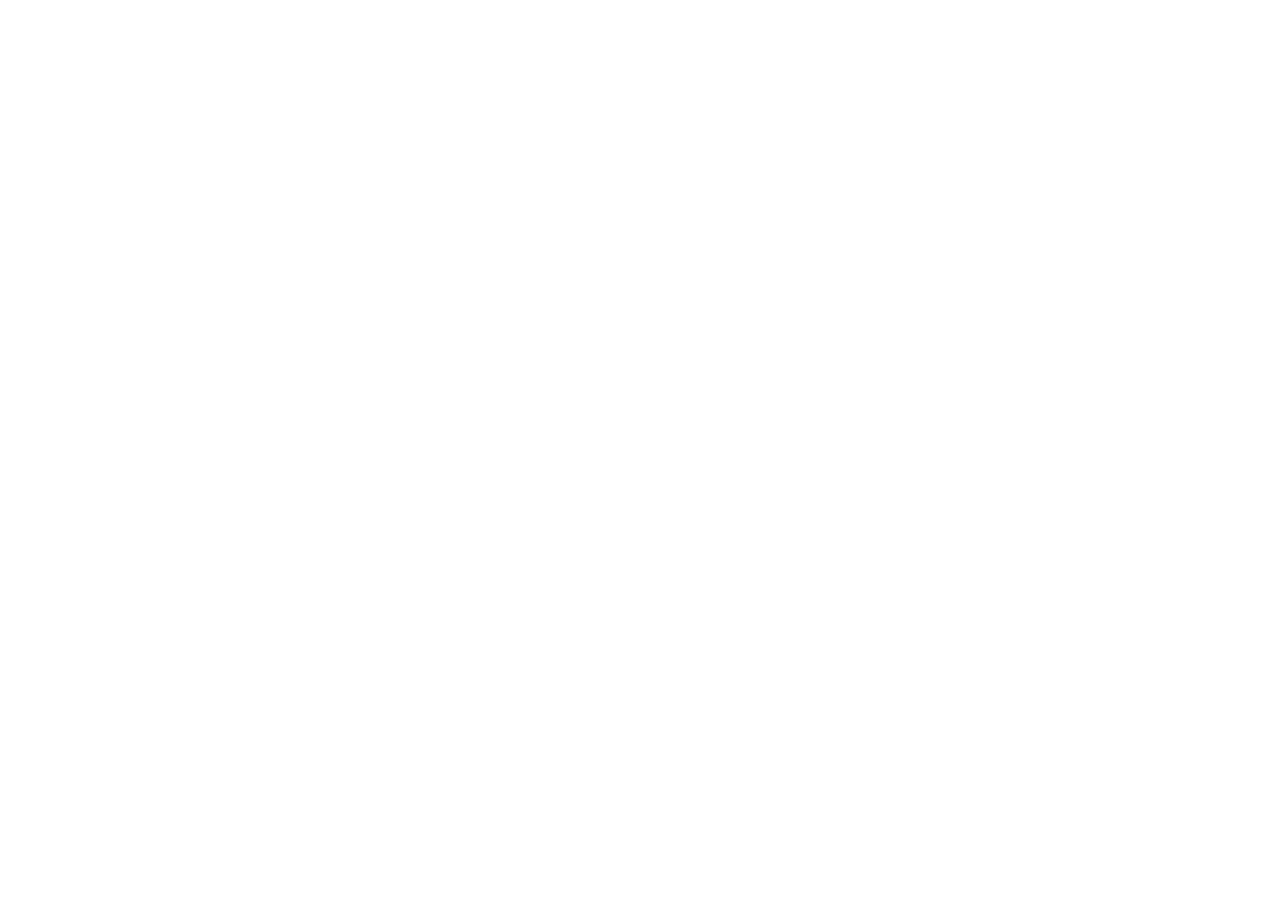
==== index.html @ 5b9aa0db "created" ====
<!DOCTYPE html>
<html lang="en">
<head>
    <meta charset="UTF-8">
    <meta http-equiv="X-UA-Compatible" content="IE=edge">
    <meta name="viewport" content="width=device-width, initial-scale=1.0">
    <title>Document</title>
    <link rel="stylesheet" href="style.css">
</head>
<body>
<script src="index.js"></script>    
</body>
</html>
---- style.css ----

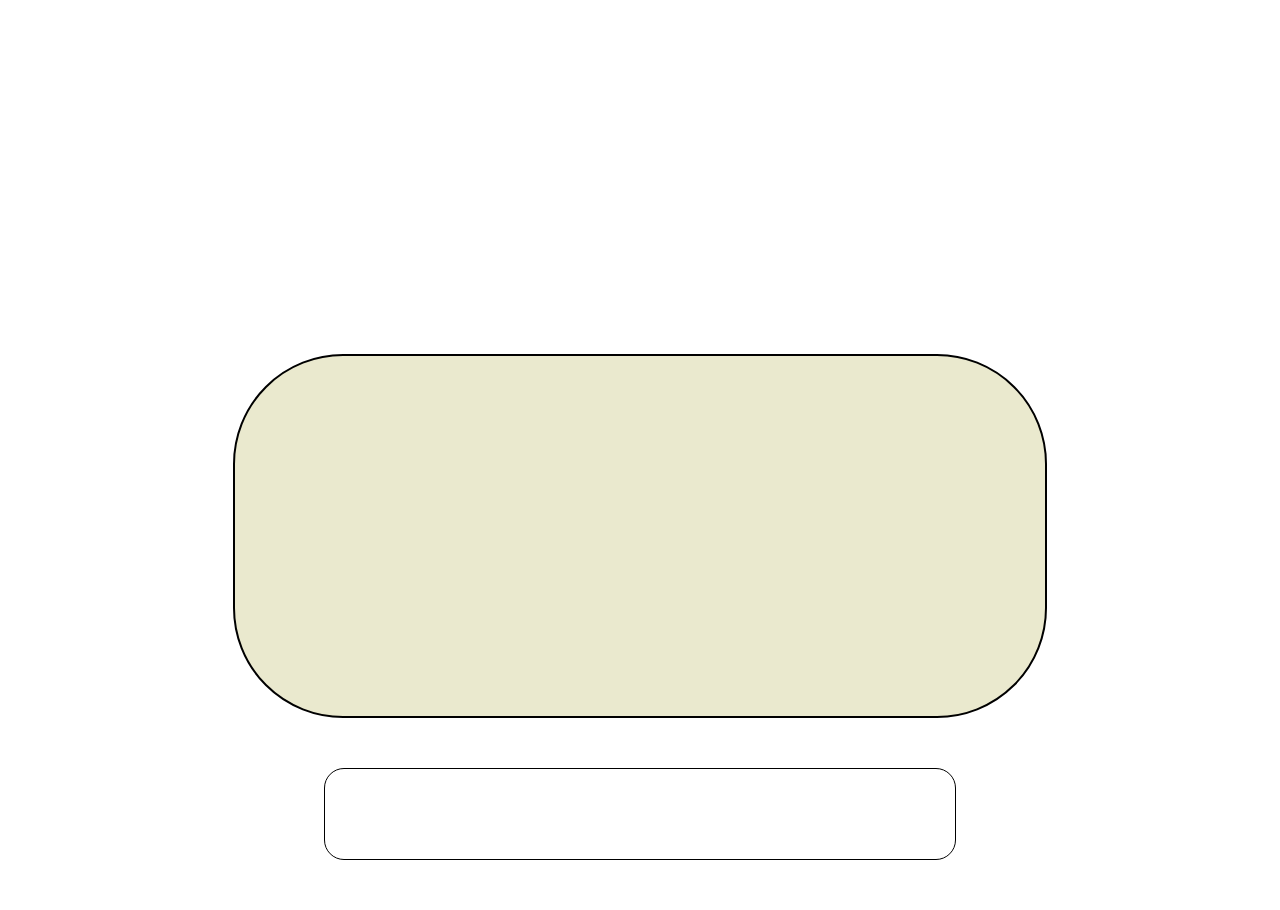
==== commit 7e811f8b: "css" ====
--- a/index.html
+++ b/index.html
@@ -8,6 +8,9 @@
     <link rel="stylesheet" href="style.css">
 </head>
 <body>
+    <div id="main-container"></div>
+        <div class="question-container"></div>
+        <div id="score"></div>
 <script src="index.js"></script>    
 </body>
 </html>--- a/style.css
+++ b/style.css
@@ -1 +1,37 @@
+body{
+    background: url("https://image.shutterstock.com/image-vector/monochrome-seamless-pattern-puzzles-riddles-600w-1342898162.jpg");
+    max-width: 100%;
+    max-height: 100%;
+    display: flexbox;
+    justify-content: center;
+   
+}
 
+.question-container{
+    display: flex;
+    border:solid;
+    border-width: 2px;
+    width: 90vh;
+    align-items: center;
+    margin-left: auto;
+    margin-right: auto;
+    margin-top: 28%;
+    background-color:rgba(232, 231, 200, 0.899);
+    border-radius: 110px;
+    min-height: 40vh;
+
+    
+}
+
+#score{
+    display: flex;
+    border: solid;
+    border-width: 1px;
+    width: 70vh;
+    height:10vh;
+    border-radius: 20px;
+    margin: 50px auto;
+
+
+
+}
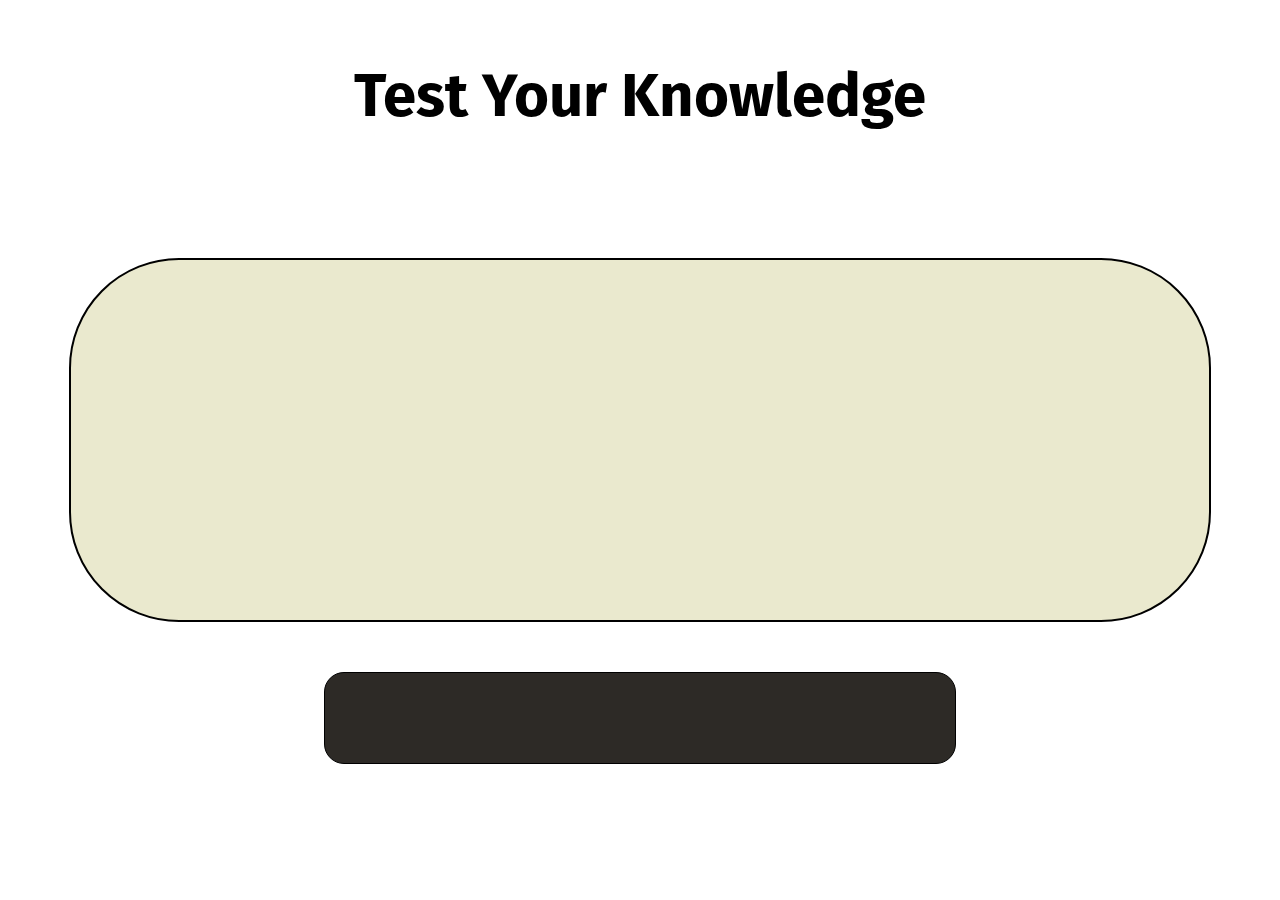
==== commit ccbbea1a: "js" ====
--- a/index.html
+++ b/index.html
@@ -1,6 +1,8 @@
 <!DOCTYPE html>
 <html lang="en">
-<head>
+    <link rel="preconnect" href="https://fonts.googleapis.com">
+    <link rel="preconnect" href="https://fonts.gstatic.com" crossorigin>
+    <link href="https://fonts.googleapis.com/css2?family=Fira+Sans:ital,wght@0,800;1,700&display=swap" rel="stylesheet"><head>
     <meta charset="UTF-8">
     <meta http-equiv="X-UA-Compatible" content="IE=edge">
     <meta name="viewport" content="width=device-width, initial-scale=1.0">
@@ -8,6 +10,7 @@
     <link rel="stylesheet" href="style.css">
 </head>
 <body>
+    <h1 id="intro">Test Your Knowledge</h1>
     <div id="main-container"></div>
         <div class="question-container"></div>
         <div id="score"></div>
--- a/style.css
+++ b/style.css
@@ -11,11 +11,11 @@
     display: flex;
     border:solid;
     border-width: 2px;
-    width: 90vh;
+    width: 90%;
     align-items: center;
     margin-left: auto;
     margin-right: auto;
-    margin-top: 28%;
+    margin-top: 10%;
     background-color:rgba(232, 231, 200, 0.899);
     border-radius: 110px;
     min-height: 40vh;
@@ -31,7 +31,17 @@
     height:10vh;
     border-radius: 20px;
     margin: 50px auto;
+    background-color: #2d2a26;
+}
+
+h1{
+    
+    margin: 20px auto;
+    text-align: center;
+    margin-top: 60px;
+    font-family: 'Fira Sans', sans-serif;
+    font-size: 60px;
+}    
 
 
-
-}
+font-family: 'Oswald', sans-serif;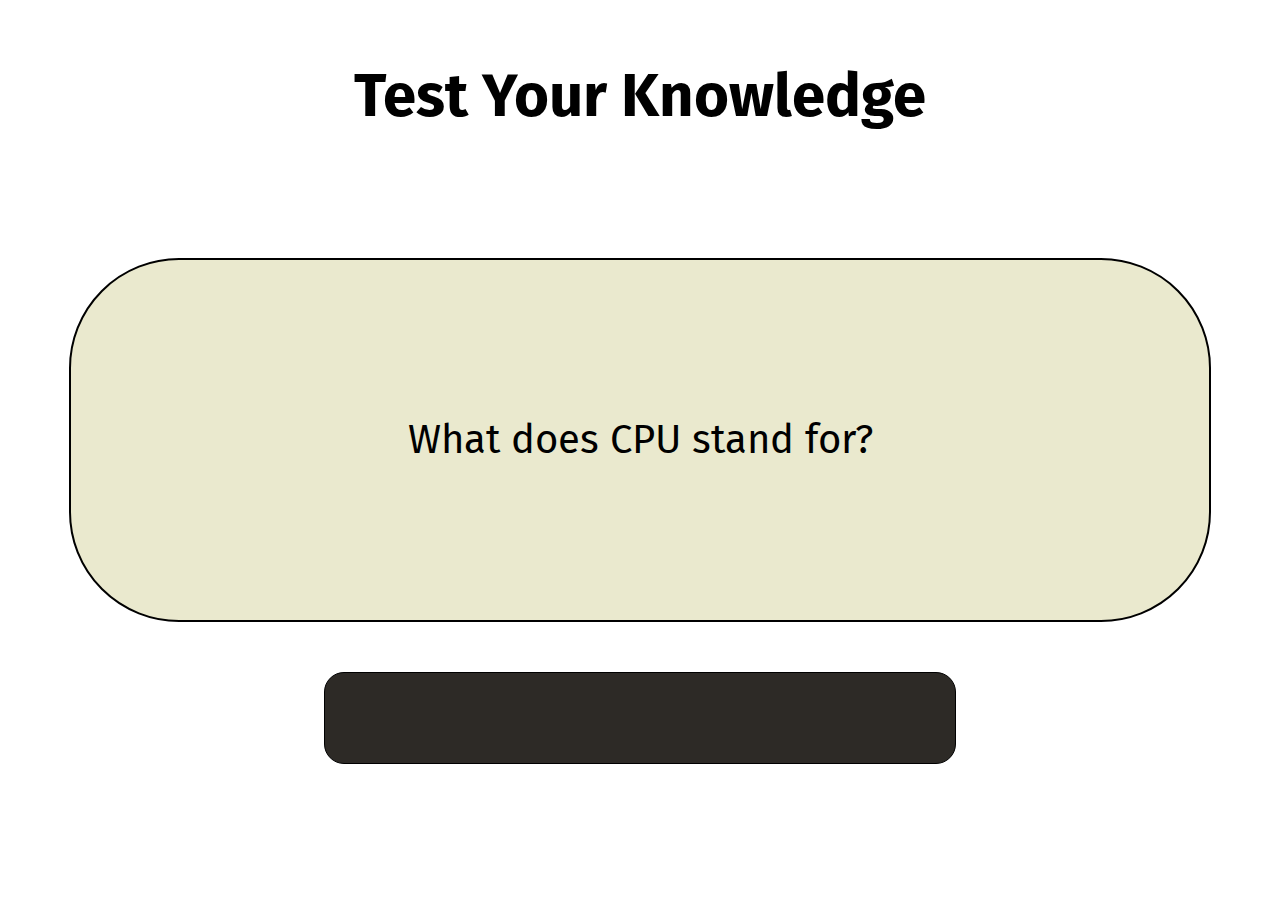
==== commit a3a329f7: "question" ====
--- a/index.html
+++ b/index.html
@@ -12,7 +12,7 @@
 <body>
     <h1 id="intro">Test Your Knowledge</h1>
     <div id="main-container"></div>
-        <div class="question-container"></div>
+        <div id="question-container"></div>
         <div id="score"></div>
 <script src="index.js"></script>    
 </body>
--- a/style.css
+++ b/style.css
@@ -7,7 +7,7 @@
    
 }
 
-.question-container{
+#question-container{
     display: flex;
     border:solid;
     border-width: 2px;
@@ -19,7 +19,10 @@
     background-color:rgba(232, 231, 200, 0.899);
     border-radius: 110px;
     min-height: 40vh;
-
+    font-family: 'Fira Sans', sans-serif;
+    font-size: 40px;
+    justify-content: center;
+    justify-content: top;
     
 }
 
@@ -44,4 +47,3 @@
 }    
 
 
-font-family: 'Oswald', sans-serif;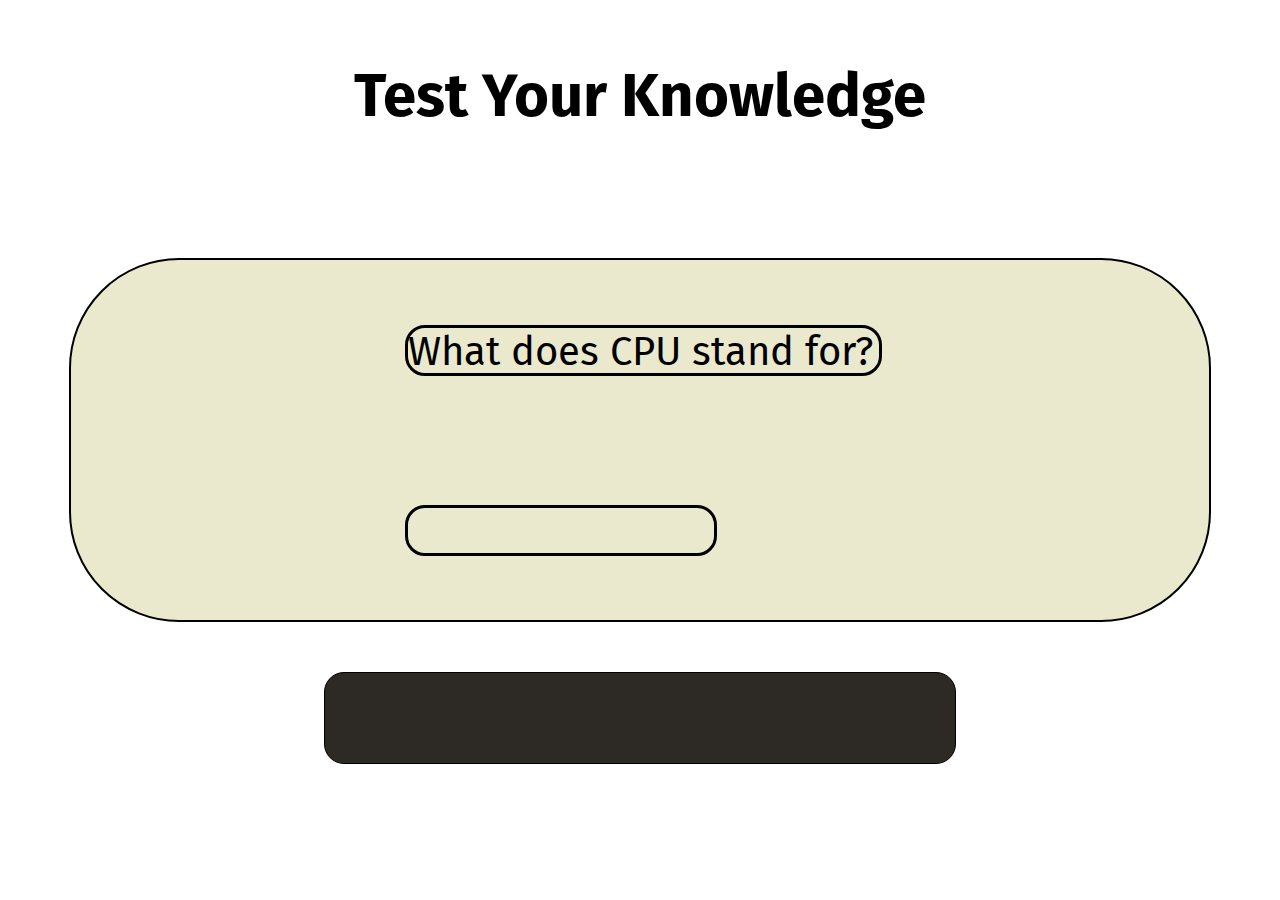
==== commit e1a3970d: "question" ====
--- a/index.html
+++ b/index.html
@@ -12,7 +12,10 @@
 <body>
     <h1 id="intro">Test Your Knowledge</h1>
     <div id="main-container"></div>
-        <div id="question-container"></div>
+        <div id="question-container">
+            <div class="question"></div>
+            <div class="input"></div>
+        </div>
         <div id="score"></div>
 <script src="index.js"></script>    
 </body>
--- a/style.css
+++ b/style.css
@@ -22,7 +22,7 @@
     font-family: 'Fira Sans', sans-serif;
     font-size: 40px;
     justify-content: center;
-    justify-content: top;
+    display: grid;
     
 }
 
@@ -35,6 +35,7 @@
     border-radius: 20px;
     margin: 50px auto;
     background-color: #2d2a26;
+    vertical-align: 20px;
 }
 
 h1{
@@ -46,4 +47,23 @@
     font-size: 60px;
 }    
 
+.question{
+    display: block;
+    border: solid;
+    border-radius: 20px;
+    width: 100%;
+    height: 45px;
+    justify-content: flex-start;
+    
+}
 
+.input{
+    display: flex;
+    border: solid;
+    border-radius: 20px;
+    width: 65%;
+    height: 45px;
+    position: top
+    ;
+}
+
